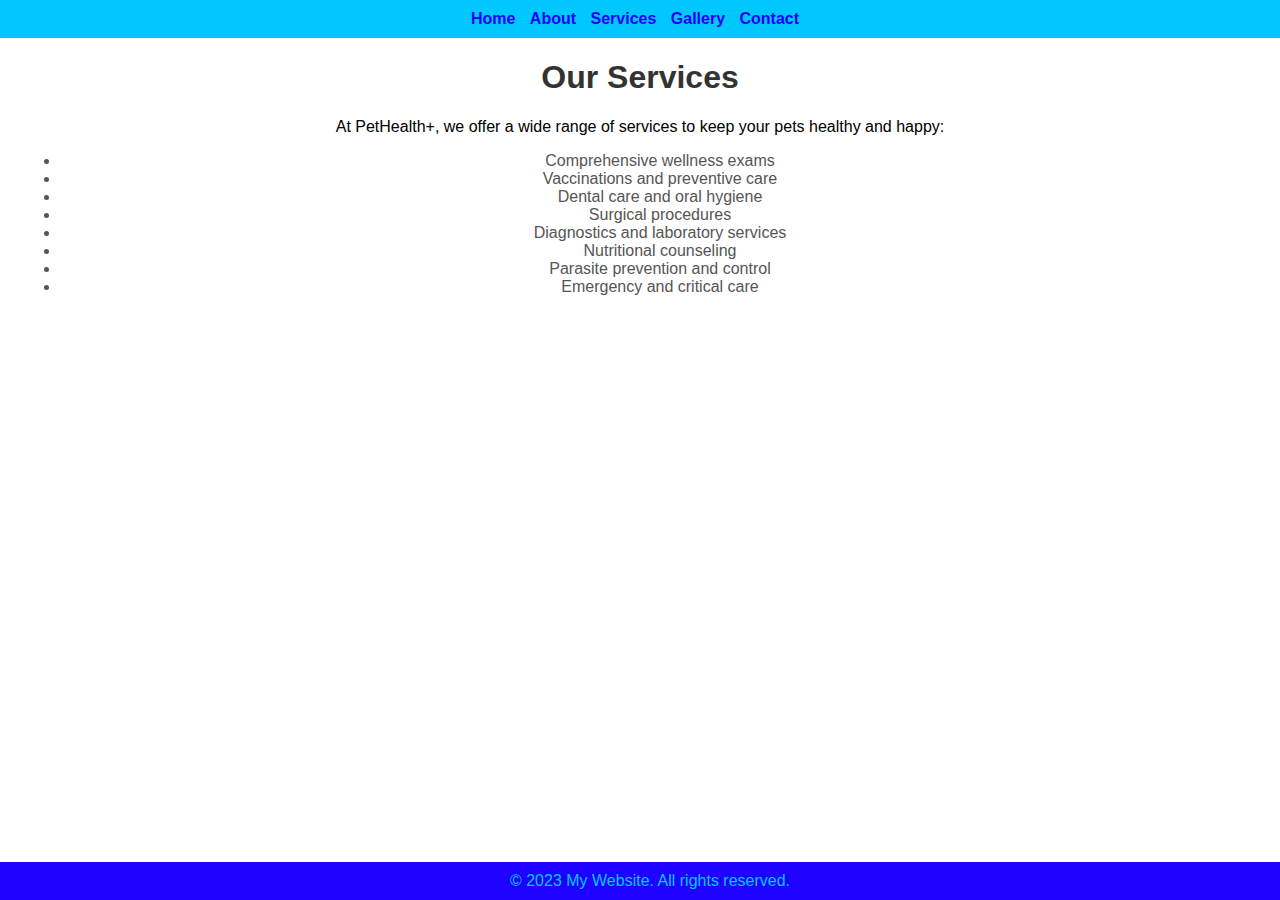
==== services.html @ 24016eeb "Add files via upload" ====
<!DOCTYPE html>
<html lang="en">

<head>
  <title>My Website - Services</title>
  <link rel="stylesheet" href="styles.css">
</head>

<body>
  <header>
    <nav>
      <ul>
        <li><a href="index.html">Home</a></li>
        <li><a href="about.html">About</a></li>
        <li><a href="services.html">Services</a></li>
        <li><a href="gallery.html">Gallery</a></li>
        <li><a href="contact.html">Contact</a></li>
      </ul>
    </nav>
  </header>

  <main>
    <h1>Our Services</h1>
    <p>At PetHealth+, we offer a wide range of services to keep your pets healthy and happy:</p>
  
  <ul>
    <li>Comprehensive wellness exams</li>
    <li>Vaccinations and preventive care</li>
    <li>Dental care and oral hygiene</li>
    <li>Surgical procedures</li>
    <li>Diagnostics and laboratory services</li>
    <li>Nutritional counseling</li>
    <li>Parasite prevention and control</li>
    <li>Emergency and critical care</li>
  </ul>
  </main>

  <footer>
    <p1>&copy; 2023 My Website. All rights reserved.</p1>
  </footer>
</body>

</html>
---- styles.css ----
body {
    font-family: Arial, sans-serif;
    margin: 0;
    padding: 0;
    animation: mymove 5s infinite
  }
  
  header {
    background-color: #00c8ff;
    color: #000; 
    padding: 10px;
    

  }

  
  nav ul {
    list-style-type: none;
    margin: 0;
    padding: 0;
  }
  
  nav ul li {
    display: inline;
    margin-right: 10px;
  }
  
  nav ul li a {
    color: rgb(30, 0, 255);
    font-weight: 900;
    text-decoration: none;
  }
  
  main {
    margin: 20px;
  }
  
  footer {
    background-color: rgb(30, 0, 255);
    color: #fff;
    padding: 10px;
    text-align: center;
    position: fixed;
   left: 0;
   bottom: 0;
   width: 100%;
  }
  
  
  h1 {
    color: #333;
    text-align: center;
    animation: changetext 5s infinite
  }
  
  p {
    text-align: center;
  }

  p1 {
    color: #00c8ff;
  }
  
  ul {
    text-align: center;
    color: #555;
    margin: auto;
  }
  
  .card {
    background: linear-gradient(to bottom, #e6e6e6, #ffffff);
    border-radius: 4px;
    box-shadow: 0 2px 4px rgba(0, 0, 0, 0.1);
    padding: 20px;
    margin-bottom: 20px;
  }
  
  img {
    max-width: 100%;
    height: auto;
    margin-bottom: 20px;
  }

  @keyframes mymove {
    0%   { background: rgb(141, 223, 255); }
    50% { background: rgb(245, 252, 255);  }
    100%   { background: rgb(141, 223, 255); }
  }

  @keyframes changetext {
    0%   { ; }
    50%  { font-size: 34px; }
    100%   { ; }
  }
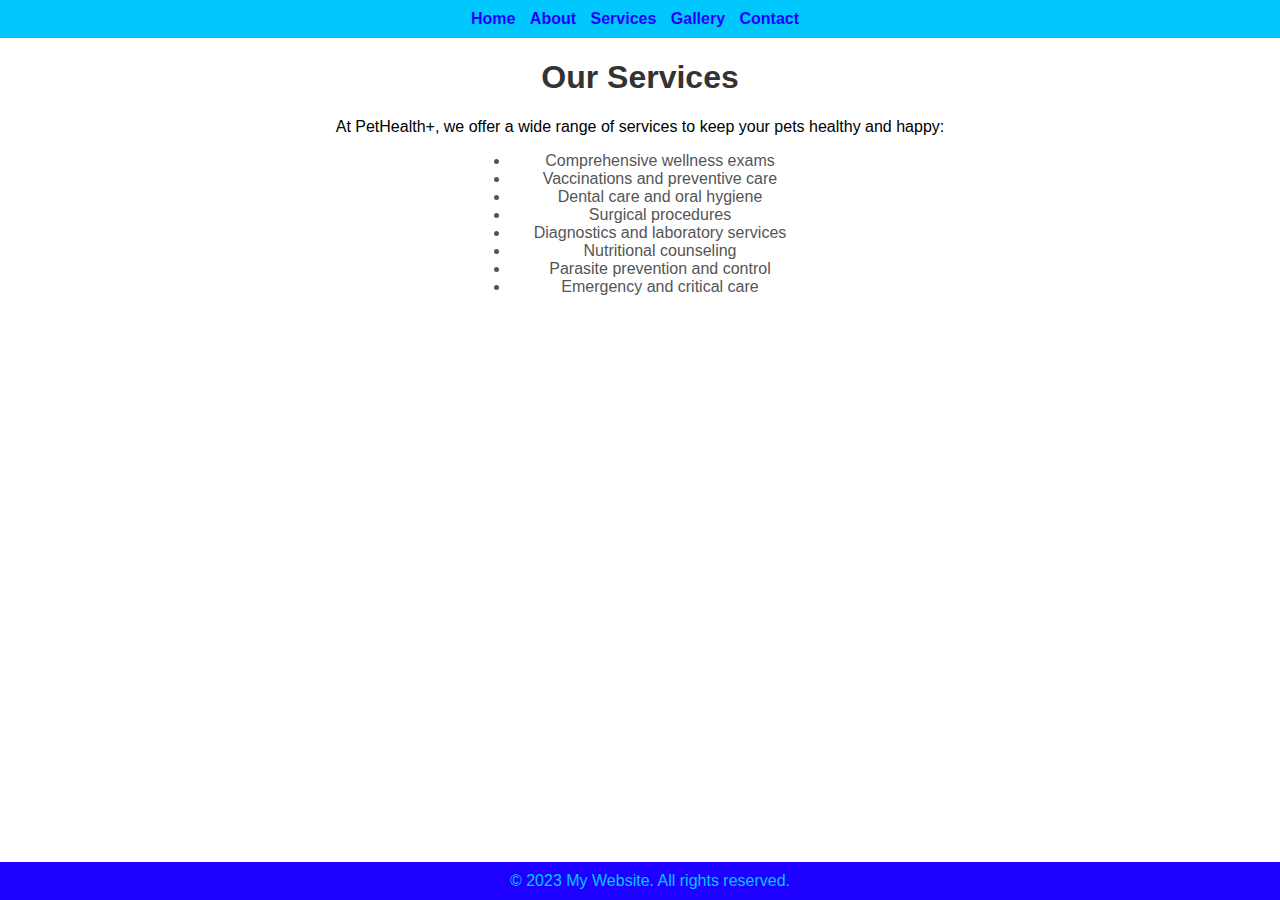
==== commit ba06c09d: "Add files via upload" ====
--- a/services.html
+++ b/services.html
@@ -23,7 +23,7 @@
     <h1>Our Services</h1>
     <p>At PetHealth+, we offer a wide range of services to keep your pets healthy and happy:</p>
   
-  <ul>
+  <ul class="ul1">
     <li>Comprehensive wellness exams</li>
     <li>Vaccinations and preventive care</li>
     <li>Dental care and oral hygiene</li>
--- a/styles.css
+++ b/styles.css
@@ -66,6 +66,13 @@
     color: #555;
     margin: auto;
   }
+
+  .ul1 {
+    text-align: center;
+    color: #555;
+    margin: auto;
+    max-width: 300px;
+  }
   
   .card {
     background: linear-gradient(to bottom, #e6e6e6, #ffffff);
